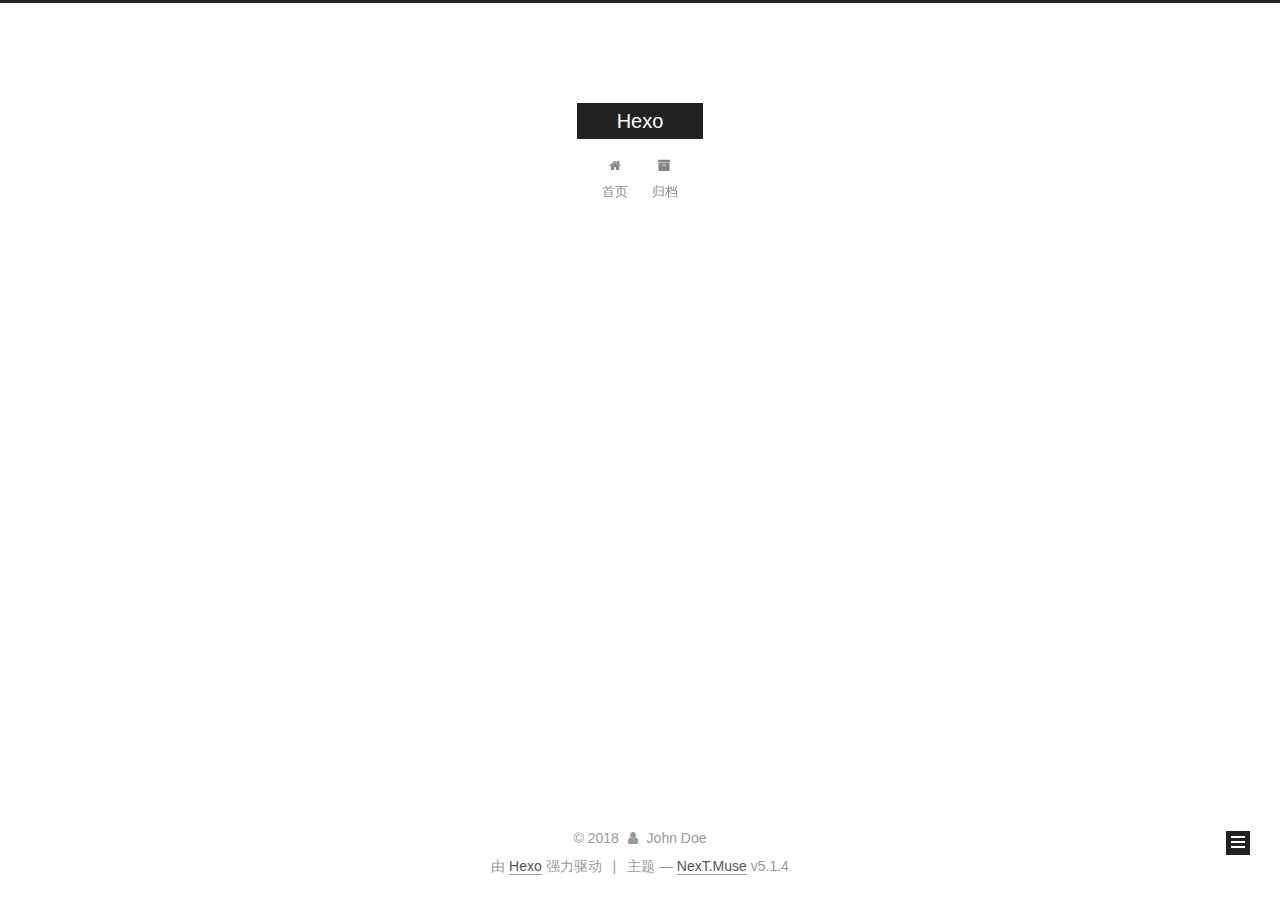
==== archives/index.html @ a03613d7 "Site updated: 2018-08-06 14:43:06" ====
<!DOCTYPE html>



  


<html class="theme-next muse use-motion" lang="zh-Hans">
<head>
  <meta charset="UTF-8"/>
<meta http-equiv="X-UA-Compatible" content="IE=edge" />
<meta name="viewport" content="width=device-width, initial-scale=1, maximum-scale=1"/>
<meta name="theme-color" content="#222">









<meta http-equiv="Cache-Control" content="no-transform" />
<meta http-equiv="Cache-Control" content="no-siteapp" />
















  
  
  <link href="/lib/fancybox/source/jquery.fancybox.css?v=2.1.5" rel="stylesheet" type="text/css" />







<link href="/lib/font-awesome/css/font-awesome.min.css?v=4.6.2" rel="stylesheet" type="text/css" />

<link href="/css/main.css?v=5.1.4" rel="stylesheet" type="text/css" />


  <link rel="apple-touch-icon" sizes="180x180" href="/images/apple-touch-icon-next.png?v=5.1.4">


  <link rel="icon" type="image/png" sizes="32x32" href="/images/favicon-32x32-next.png?v=5.1.4">


  <link rel="icon" type="image/png" sizes="16x16" href="/images/favicon-16x16-next.png?v=5.1.4">


  <link rel="mask-icon" href="/images/logo.svg?v=5.1.4" color="#222">





  <meta name="keywords" content="Hexo, NexT" />










<meta property="og:type" content="website">
<meta property="og:title" content="Hexo">
<meta property="og:url" content="http://yoursite.com/archives/index.html">
<meta property="og:site_name" content="Hexo">
<meta property="og:locale" content="zh-Hans">
<meta name="twitter:card" content="summary">
<meta name="twitter:title" content="Hexo">



<script type="text/javascript" id="hexo.configurations">
  var NexT = window.NexT || {};
  var CONFIG = {
    root: '/',
    scheme: 'Muse',
    version: '5.1.4',
    sidebar: {"position":"left","display":"post","offset":12,"b2t":false,"scrollpercent":false,"onmobile":false},
    fancybox: true,
    tabs: true,
    motion: {"enable":true,"async":false,"transition":{"post_block":"fadeIn","post_header":"slideDownIn","post_body":"slideDownIn","coll_header":"slideLeftIn","sidebar":"slideUpIn"}},
    duoshuo: {
      userId: '0',
      author: '博主'
    },
    algolia: {
      applicationID: '',
      apiKey: '',
      indexName: '',
      hits: {"per_page":10},
      labels: {"input_placeholder":"Search for Posts","hits_empty":"We didn't find any results for the search: ${query}","hits_stats":"${hits} results found in ${time} ms"}
    }
  };
</script>



  <link rel="canonical" href="http://yoursite.com/archives/"/>





  <title>归档 | Hexo</title>
  








</head>

<body itemscope itemtype="http://schema.org/WebPage" lang="zh-Hans">

  
  
    
  

  <div class="container sidebar-position-left page-archive">
    <div class="headband"></div>

    <header id="header" class="header" itemscope itemtype="http://schema.org/WPHeader">
      <div class="header-inner"><div class="site-brand-wrapper">
  <div class="site-meta ">
    

    <div class="custom-logo-site-title">
      <a href="/"  class="brand" rel="start">
        <span class="logo-line-before"><i></i></span>
        <span class="site-title">Hexo</span>
        <span class="logo-line-after"><i></i></span>
      </a>
    </div>
      
        <p class="site-subtitle"></p>
      
  </div>

  <div class="site-nav-toggle">
    <button>
      <span class="btn-bar"></span>
      <span class="btn-bar"></span>
      <span class="btn-bar"></span>
    </button>
  </div>
</div>

<nav class="site-nav">
  

  
    <ul id="menu" class="menu">
      
        
        <li class="menu-item menu-item-home">
          <a href="/" rel="section">
            
              <i class="menu-item-icon fa fa-fw fa-home"></i> <br />
            
            首页
          </a>
        </li>
      
        
        <li class="menu-item menu-item-archives">
          <a href="/archives/" rel="section">
            
              <i class="menu-item-icon fa fa-fw fa-archive"></i> <br />
            
            归档
          </a>
        </li>
      

      
    </ul>
  

  
</nav>



 </div>
    </header>

    <main id="main" class="main">
      <div class="main-inner">
        <div class="content-wrap">
          <div id="content" class="content">
            

  
  
  
  <div class="post-block archive">
    <div id="posts" class="posts-collapse">
      <span class="archive-move-on"></span>

      <span class="archive-page-counter">
        
        
        
          
        
        嗯..! 目前共计 1 篇日志。 继续努力。
      </span>

      

        
        
        

        
          
          <div class="collection-title">
            <h1 class="archive-year" id="archive-year-2018">2018</h1>
          </div>
        
        

        

  <article class="post post-type-normal" itemscope itemtype="http://schema.org/Article">
    <header class="post-header">

      <h2 class="post-title">
        
            <a class="post-title-link" href="/2018/08/03/hello-world/" itemprop="url">
              
                <span itemprop="name">Hello World</span>
              
            </a>
        
      </h2>

      <div class="post-meta">
        <time class="post-time" itemprop="dateCreated"
              datetime="2018-08-03T17:33:43+08:00"
              content="2018-08-03" >
          08-03
        </time>
      </div>

    </header>
  </article>



      

    </div>
  </div>
  
  
  

  



          </div>
          


          

        </div>
        
          
  
  <div class="sidebar-toggle">
    <div class="sidebar-toggle-line-wrap">
      <span class="sidebar-toggle-line sidebar-toggle-line-first"></span>
      <span class="sidebar-toggle-line sidebar-toggle-line-middle"></span>
      <span class="sidebar-toggle-line sidebar-toggle-line-last"></span>
    </div>
  </div>

  <aside id="sidebar" class="sidebar">
    
    <div class="sidebar-inner">

      

      

      <section class="site-overview-wrap sidebar-panel sidebar-panel-active">
        <div class="site-overview">
          <div class="site-author motion-element" itemprop="author" itemscope itemtype="http://schema.org/Person">
            
              <p class="site-author-name" itemprop="name">John Doe</p>
              <p class="site-description motion-element" itemprop="description"></p>
          </div>

          <nav class="site-state motion-element">

            
              <div class="site-state-item site-state-posts">
              
                <a href="/archives/">
              
                  <span class="site-state-item-count">1</span>
                  <span class="site-state-item-name">日志</span>
                </a>
              </div>
            

            

            

          </nav>

          

          

          
          

          
          

          

        </div>
      </section>

      

      

    </div>
  </aside>


        
      </div>
    </main>

    <footer id="footer" class="footer">
      <div class="footer-inner">
        <div class="copyright">&copy; <span itemprop="copyrightYear">2018</span>
  <span class="with-love">
    <i class="fa fa-user"></i>
  </span>
  <span class="author" itemprop="copyrightHolder">John Doe</span>

  
</div>


  <div class="powered-by">由 <a class="theme-link" target="_blank" href="https://hexo.io">Hexo</a> 强力驱动</div>



  <span class="post-meta-divider">|</span>



  <div class="theme-info">主题 &mdash; <a class="theme-link" target="_blank" href="https://github.com/iissnan/hexo-theme-next">NexT.Muse</a> v5.1.4</div>




        







        
      </div>
    </footer>

    
      <div class="back-to-top">
        <i class="fa fa-arrow-up"></i>
        
      </div>
    

    

  </div>

  

<script type="text/javascript">
  if (Object.prototype.toString.call(window.Promise) !== '[object Function]') {
    window.Promise = null;
  }
</script>









  












  
  
    <script type="text/javascript" src="/lib/jquery/index.js?v=2.1.3"></script>
  

  
  
    <script type="text/javascript" src="/lib/fastclick/lib/fastclick.min.js?v=1.0.6"></script>
  

  
  
    <script type="text/javascript" src="/lib/jquery_lazyload/jquery.lazyload.js?v=1.9.7"></script>
  

  
  
    <script type="text/javascript" src="/lib/velocity/velocity.min.js?v=1.2.1"></script>
  

  
  
    <script type="text/javascript" src="/lib/velocity/velocity.ui.min.js?v=1.2.1"></script>
  

  
  
    <script type="text/javascript" src="/lib/fancybox/source/jquery.fancybox.pack.js?v=2.1.5"></script>
  


  


  <script type="text/javascript" src="/js/src/utils.js?v=5.1.4"></script>

  <script type="text/javascript" src="/js/src/motion.js?v=5.1.4"></script>



  
  

  

  


  <script type="text/javascript" src="/js/src/bootstrap.js?v=5.1.4"></script>



  


  




	





  





  












  





  

  

  

  
  

  

  

  

</body>
</html>
---- css/main.css ----
/* normalize.css v3.0.2 | MIT License | git.io/normalize */
html {
  font-family: sans-serif; /* 1 */
  -ms-text-size-adjust: 100%; /* 2 */
  -webkit-text-size-adjust: 100%; /* 2 */
}
body {
  margin: 0;
}
article,
aside,
details,
figcaption,
figure,
footer,
header,
hgroup,
main,
menu,
nav,
section,
summary {
  display: block;
}
audio,
canvas,
progress,
video {
  display: inline-block; /* 1 */
  vertical-align: baseline; /* 2 */
}
audio:not([controls]) {
  display: none;
  height: 0;
}
[hidden],
template {
  display: none;
}
a {
  background-color: transparent;
}
a:active,
a:hover {
  outline: 0;
}
abbr[title] {
  border-bottom: 1px dotted;
}
b,
strong {
  font-weight: bold;
}
dfn {
  font-style: italic;
}
h1 {
  font-size: 2em;
  margin: 0.67em 0;
}
mark {
  background: #ff0;
  color: #000;
}
small {
  font-size: 80%;
}
sub,
sup {
  font-size: 75%;
  line-height: 0;
  position: relative;
  vertical-align: baseline;
}
sup {
  top: -0.5em;
}
sub {
  bottom: -0.25em;
}
img {
  border: 0;
}
svg:not(:root) {
  overflow: hidden;
}
figure {
  margin: 1em 40px;
}
hr {
  -moz-box-sizing: content-box;
  box-sizing: content-box;
  height: 0;
}
pre {
  overflow: auto;
}
code,
kbd,
pre,
samp {
  font-family: monospace, monospace;
  font-size: 1em;
}
button,
input,
optgroup,
select,
textarea {
  color: inherit; /* 1 */
  font: inherit; /* 2 */
  margin: 0; /* 3 */
}
button {
  overflow: visible;
}
button,
select {
  text-transform: none;
}
button,
html input[type="button"],
input[type="reset"],
input[type="submit"] {
  -webkit-appearance: button; /* 2 */
  cursor: pointer; /* 3 */
}
button[disabled],
html input[disabled] {
  cursor: default;
}
button::-moz-focus-inner,
input::-moz-focus-inner {
  border: 0;
  padding: 0;
}
input {
  line-height: normal;
}
input[type="checkbox"],
input[type="radio"] {
  box-sizing: border-box; /* 1 */
  padding: 0; /* 2 */
}
input[type="number"]::-webkit-inner-spin-button,
input[type="number"]::-webkit-outer-spin-button {
  height: auto;
}
input[type="search"] {
  -webkit-appearance: textfield; /* 1 */
  -moz-box-sizing: content-box;
  -webkit-box-sizing: content-box; /* 2 */
  box-sizing: content-box;
}
input[type="search"]::-webkit-search-cancel-button,
input[type="search"]::-webkit-search-decoration {
  -webkit-appearance: none;
}
fieldset {
  border: 1px solid #c0c0c0;
  margin: 0 2px;
  padding: 0.35em 0.625em 0.75em;
}
legend {
  border: 0; /* 1 */
  padding: 0; /* 2 */
}
textarea {
  overflow: auto;
}
optgroup {
  font-weight: bold;
}
table {
  border-collapse: collapse;
  border-spacing: 0;
}
td,
th {
  padding: 0;
}
::selection {
  background: #262a30;
  color: #fff;
}
body {
  position: relative;
  font-family: 'Lato', "PingFang SC", "Microsoft YaHei", sans-serif;
  font-size: 14px;
  line-height: 2;
  color: #555;
  background: #fff;
}
@media (max-width: 767px) {
  body {
    padding-right: 0 !important;
  }
}
@media (min-width: 768px) and (max-width: 991px) {
  body {
    padding-right: 0 !important;
  }
}
@media (min-width: 1600px) {
  body {
    font-size: 16px;
  }
}
h1,
h2,
h3,
h4,
h5,
h6 {
  margin: 0;
  padding: 0;
  font-weight: bold;
  line-height: 1.5;
  font-family: 'Lato', "PingFang SC", "Microsoft YaHei", sans-serif;
}
h2,
h3,
h4,
h5,
h6 {
  margin: 20px 0 15px;
}
h1 {
  font-size: 22px;
}
@media (max-width: 767px) {
  h1 {
    font-size: 18px;
  }
}
h2 {
  font-size: 20px;
}
@media (max-width: 767px) {
  h2 {
    font-size: 16px;
  }
}
h3 {
  font-size: 18px;
}
@media (max-width: 767px) {
  h3 {
    font-size: 14px;
  }
}
h4 {
  font-size: 16px;
}
@media (max-width: 767px) {
  h4 {
    font-size: 12px;
  }
}
h5 {
  font-size: 14px;
}
@media (max-width: 767px) {
  h5 {
    font-size: 10px;
  }
}
h6 {
  font-size: 12px;
}
@media (max-width: 767px) {
  h6 {
    font-size: 8px;
  }
}
p {
  margin: 0 0 20px 0;
}
a {
  color: #555;
  text-decoration: none;
  outline: none;
  border-bottom: 1px solid #999;
  word-wrap: break-word;
}
a:hover {
  color: #222;
  border-bottom-color: #222;
}
blockquote {
  margin: 0;
  padding: 0;
}
img {
  display: block;
  margin: auto;
  max-width: 100%;
  height: auto;
}
hr {
  margin: 40px 0;
  height: 3px;
  border: none;
  background-color: #ddd;
  background-image: repeating-linear-gradient(-45deg, #fff, #fff 4px, transparent 4px, transparent 8px);
}
blockquote {
  padding: 0 15px;
  color: #666;
  border-left: 4px solid #ddd;
}
blockquote cite::before {
  content: "-";
  padding: 0 5px;
}
dt {
  font-weight: 700;
}
dd {
  margin: 0;
  padding: 0;
}
kbd {
  border: 1px solid #ccc;
  border-radius: 0.2em;
  box-shadow: 0.1em 0.1em 0.2em rgba(0,0,0,0.1);
  background-color: #f9f9f9;
  font-family: inherit;
  background-image: -webkit-linear-gradient(top, #eee, #fff, #eee);
  padding: 0.1em 0.3em;
  white-space: nowrap;
}
.text-left {
  text-align: left;
}
.text-center {
  text-align: center;
}
.text-right {
  text-align: right;
}
.text-justify {
  text-align: justify;
}
.text-nowrap {
  white-space: nowrap;
}
.text-lowercase {
  text-transform: lowercase;
}
.text-uppercase {
  text-transform: uppercase;
}
.text-capitalize {
  text-transform: capitalize;
}
.center-block {
  display: block;
  margin-left: auto;
  margin-right: auto;
}
.clearfix:before,
.clearfix:after {
  content: " ";
  display: table;
}
.clearfix:after {
  clear: both;
}
.pullquote {
  width: 45%;
}
.pullquote.left {
  float: left;
  margin-left: 5px;
  margin-right: 10px;
}
.pullquote.right {
  float: right;
  margin-left: 10px;
  margin-right: 5px;
}
.affix.affix.affix {
  position: fixed;
}
.translation {
  margin-top: -20px;
  font-size: 14px;
  color: #999;
}
.scrollbar-measure {
  width: 100px;
  height: 100px;
  overflow: scroll;
  position: absolute;
  top: -9999px;
}
.use-motion .motion-element {
  opacity: 0;
}
table {
  margin: 20px 0;
  width: 100%;
  border-collapse: collapse;
  border-spacing: 0;
  border: 1px solid #ddd;
  font-size: 14px;
  table-layout: fixed;
  word-wrap: break-all;
}
table>tbody>tr:nth-of-type(odd) {
  background-color: #f9f9f9;
}
table>tbody>tr:hover {
  background-color: #f5f5f5;
}
caption,
th,
td {
  padding: 8px;
  text-align: left;
  vertical-align: middle;
  font-weight: normal;
}
th,
td {
  border-bottom: 3px solid #ddd;
  border-right: 1px solid #eee;
}
th {
  padding-bottom: 10px;
  font-weight: 700;
}
td {
  border-bottom-width: 1px;
}
html,
body {
  height: 100%;
}
.container {
  position: relative;
  min-height: 100%;
}
.header-inner {
  margin: 0 auto;
  padding: 100px 0 70px;
  width: 700px;
}
@media (min-width: 1600px) {
  .container .header-inner {
    width: 900px;
  }
}
.main {
  padding-bottom: 150px;
}
.main-inner {
  margin: 0 auto;
  width: 700px;
}
@media (min-width: 1600px) {
  .container .main-inner {
    width: 900px;
  }
}
.footer {
  position: absolute;
  left: 0;
  bottom: 0;
  width: 100%;
  min-height: 50px;
}
.footer-inner {
  box-sizing: border-box;
  margin: 20px auto;
  width: 700px;
}
@media (min-width: 1600px) {
  .container .footer-inner {
    width: 900px;
  }
}
pre,
.highlight {
  overflow: auto;
  margin: 20px 0;
  padding: 0;
  font-size: 13px;
  color: #4d4d4c;
  background: #f7f7f7;
  line-height: 1.6;
}
pre,
code {
  font-family: consolas, Menlo, "PingFang SC", "Microsoft YaHei", monospace;
}
code {
  padding: 2px 4px;
  word-wrap: break-word;
  color: #555;
  background: #eee;
  border-radius: 3px;
  font-size: 13px;
}
pre {
  padding: 10px;
}
pre code {
  padding: 0;
  color: #4d4d4c;
  background: none;
  text-shadow: none;
}
.highlight {
  border-radius: 1px;
}
.highlight pre {
  border: none;
  margin: 0;
  padding: 10px 0;
}
.highlight table {
  margin: 0;
  width: auto;
  border: none;
}
.highlight td {
  border: none;
  padding: 0;
}
.highlight figcaption {
  font-size: 1em;
  color: #4d4d4c;
  line-height: 1em;
  margin-bottom: 1em;
}
.highlight figcaption:before,
.highlight figcaption:after {
  content: " ";
  display: table;
}
.highlight figcaption:after {
  clear: both;
}
.highlight figcaption a {
  float: right;
  color: #4d4d4c;
}
.highlight figcaption a:hover {
  border-bottom-color: #4d4d4c;
}
.highlight .gutter pre {
  padding-left: 10px;
  padding-right: 10px;
  color: #869194;
  text-align: right;
  background-color: #eff2f3;
}
.highlight .code pre {
  width: 100%;
  padding-left: 10px;
  padding-right: 10px;
  background-color: #f7f7f7;
}
.highlight .line {
  height: 20px;
}
.gutter {
  -webkit-user-select: none;
  -moz-user-select: none;
  -ms-user-select: none;
  user-select: none;
}
.gist table {
  width: auto;
}
.gist table td {
  border: none;
}
pre .deletion {
  background: #fdd;
}
pre .addition {
  background: #dfd;
}
pre .meta {
  color: #8959a8;
}
pre .comment {
  color: #8e908c;
}
pre .variable,
pre .attribute,
pre .tag,
pre .regexp,
pre .ruby .constant,
pre .xml .tag .title,
pre .xml .pi,
pre .xml .doctype,
pre .html .doctype,
pre .css .id,
pre .css .class,
pre .css .pseudo {
  color: #c82829;
}
pre .number,
pre .preprocessor,
pre .built_in,
pre .literal,
pre .params,
pre .constant,
pre .command {
  color: #f5871f;
}
pre .ruby .class .title,
pre .css .rules .attribute,
pre .string,
pre .value,
pre .inheritance,
pre .header,
pre .ruby .symbol,
pre .xml .cdata,
pre .special,
pre .number,
pre .formula {
  color: #718c00;
}
pre .title,
pre .css .hexcolor {
  color: #3e999f;
}
pre .function,
pre .python .decorator,
pre .python .title,
pre .ruby .function .title,
pre .ruby .title .keyword,
pre .perl .sub,
pre .javascript .title,
pre .coffeescript .title {
  color: #4271ae;
}
pre .keyword,
pre .javascript .function {
  color: #8959a8;
}
.full-image.full-image.full-image.full-image {
  border: none;
  max-width: 100%;
  width: auto;
  margin: 20px auto 25px;
}
@media (min-width: 992px) {
  .full-image.full-image.full-image.full-image {
    max-width: none;
    width: 110%;
    margin: 25px -5%;
  }
}
.blockquote-center,
.page-home .post-type-quote blockquote,
.page-post-detail .post-type-quote blockquote {
  position: relative;
  margin: 40px 0;
  padding: 0;
  border-left: none;
  text-align: center;
}
.blockquote-center::before,
.page-home .post-type-quote blockquote::before,
.page-post-detail .post-type-quote blockquote::before,
.blockquote-center::after,
.page-home .post-type-quote blockquote::after,
.page-post-detail .post-type-quote blockquote::after {
  position: absolute;
  content: ' ';
  display: block;
  width: 100%;
  height: 24px;
  opacity: 0.2;
  background-repeat: no-repeat;
  background-position: 0 -6px;
  background-size: 22px 22px;
}
.blockquote-center::before,
.page-home .post-type-quote blockquote::before,
.page-post-detail .post-type-quote blockquote::before {
  top: -20px;
  background-image: url("../images/quote-l.svg");
  border-top: 1px solid #ccc;
}
.blockquote-center::after,
.page-home .post-type-quote blockquote::after,
.page-post-detail .post-type-quote blockquote::after {
  bottom: -20px;
  background-image: url("../images/quote-r.svg");
  border-bottom: 1px solid #ccc;
  background-position: 100% 8px;
}
.blockquote-center p,
.page-home .post-type-quote blockquote p,
.page-post-detail .post-type-quote blockquote p,
.blockquote-center div,
.page-home .post-type-quote blockquote div,
.page-post-detail .post-type-quote blockquote div {
  text-align: center;
}
.post .post-body .group-picture img {
  box-sizing: border-box;
  padding: 0 3px;
  border: none;
}
.post .group-picture-row {
  overflow: hidden;
  margin-top: 6px;
}
.post .group-picture-row:first-child {
  margin-top: 0;
}
.post .group-picture-column {
  float: left;
}
.page-post-detail .post-body .group-picture-column {
  float: none;
  margin-top: 10px;
  width: auto !important;
}
.page-post-detail .post-body .group-picture-column img {
  margin: 0 auto;
}
.page-archive .group-picture-container {
  overflow: hidden;
}
.page-archive .group-picture-row {
  float: left;
}
.page-archive .group-picture-row:first-child {
  margin-top: 6px;
}
.page-archive .group-picture-column {
  max-width: 150px;
  max-height: 150px;
}
.post-body .note {
  position: relative;
  padding: 15px;
  margin-bottom: 20px;
  border: 1px solid #eee;
  border-left-width: 5px;
  border-radius: 3px;
}
.post-body .note h2,
.post-body .note h3,
.post-body .note h4,
.post-body .note h5,
.post-body .note h6 {
  margin-top: 0;
  margin-bottom: 0;
  border-bottom: initial;
  padding-top: 0 !important;
}
.post-body .note p:first-child,
.post-body .note ul:first-child,
.post-body .note ol:first-child,
.post-body .note table:first-child,
.post-body .note pre:first-child,
.post-body .note blockquote:first-child {
  margin-top: 0;
}
.post-body .note p:last-child,
.post-body .note ul:last-child,
.post-body .note ol:last-child,
.post-body .note table:last-child,
.post-body .note pre:last-child,
.post-body .note blockquote:last-child {
  margin-bottom: 0;
}
.post-body .note.default {
  border-left-color: #777;
}
.post-body .note.default h2,
.post-body .note.default h3,
.post-body .note.default h4,
.post-body .note.default h5,
.post-body .note.default h6 {
  color: #777;
}
.post-body .note.primary {
  border-left-color: #6f42c1;
}
.post-body .note.primary h2,
.post-body .note.primary h3,
.post-body .note.primary h4,
.post-body .note.primary h5,
.post-body .note.primary h6 {
  color: #6f42c1;
}
.post-body .note.info {
  border-left-color: #428bca;
}
.post-body .note.info h2,
.post-body .note.info h3,
.post-body .note.info h4,
.post-body .note.info h5,
.post-body .note.info h6 {
  color: #428bca;
}
.post-body .note.success {
  border-left-color: #5cb85c;
}
.post-body .note.success h2,
.post-body .note.success h3,
.post-body .note.success h4,
.post-body .note.success h5,
.post-body .note.success h6 {
  color: #5cb85c;
}
.post-body .note.warning {
  border-left-color: #f0ad4e;
}
.post-body .note.warning h2,
.post-body .note.warning h3,
.post-body .note.warning h4,
.post-body .note.warning h5,
.post-body .note.warning h6 {
  color: #f0ad4e;
}
.post-body .note.danger {
  border-left-color: #d9534f;
}
.post-body .note.danger h2,
.post-body .note.danger h3,
.post-body .note.danger h4,
.post-body .note.danger h5,
.post-body .note.danger h6 {
  color: #d9534f;
}
.post-body .label {
  display: inline;
  padding: 0 2px;
  white-space: nowrap;
}
.post-body .label.default {
  background-color: #f0f0f0;
}
.post-body .label.primary {
  background-color: #efe6f7;
}
.post-body .label.info {
  background-color: #e5f2f8;
}
.post-body .label.success {
  background-color: #e7f4e9;
}
.post-body .label.warning {
  background-color: #fcf6e1;
}
.post-body .label.danger {
  background-color: #fae8eb;
}
.post-body .tabs {
  position: relative;
  display: block;
  margin-bottom: 20px;
  padding-top: 10px;
}
.post-body .tabs ul.nav-tabs {
  margin: 0;
  padding: 0;
  display: flex;
  margin-bottom: -1px;
}
@media (max-width: 413px) {
  .post-body .tabs ul.nav-tabs {
    display: block;
    margin-bottom: 5px;
  }
}
.post-body .tabs ul.nav-tabs li.tab {
  list-style-type: none !important;
  margin: 0 0.25em 0 0;
  border-top: 3px solid transparent;
  border-left: 1px solid transparent;
  border-right: 1px solid transparent;
}
@media (max-width: 413px) {
  .post-body .tabs ul.nav-tabs li.tab {
    margin: initial;
    border-top: 1px solid transparent;
    border-left: 3px solid transparent;
    border-right: 1px solid transparent;
    border-bottom: 1px solid transparent;
  }
}
.post-body .tabs ul.nav-tabs li.tab a {
  outline: 0;
  border-bottom: initial;
  display: block;
  line-height: 1.8em;
  padding: 0.25em 0.75em;
  transition-duration: 0.2s;
  transition-timing-function: ease-out;
  transition-delay: 0s;
}
.post-body .tabs ul.nav-tabs li.tab a i {
  width: 1.285714285714286em;
}
.post-body .tabs ul.nav-tabs li.tab.active {
  border-top: 3px solid #fc6423;
  border-left: 1px solid #ddd;
  border-right: 1px solid #ddd;
  background-color: #fff;
}
@media (max-width: 413px) {
  .post-body .tabs ul.nav-tabs li.tab.active {
    border-top: 1px solid #ddd;
    border-left: 3px solid #fc6423;
    border-right: 1px solid #ddd;
    border-bottom: 1px solid #ddd;
  }
}
.post-body .tabs ul.nav-tabs li.tab.active a {
  cursor: default;
  color: #555;
}
.post-body .tabs .tab-content {
  background-color: #fff;
}
.post-body .tabs .tab-content .tab-pane {
  border: 1px solid #ddd;
  padding: 20px 20px 0 20px;
}
.post-body .tabs .tab-content .tab-pane:not(.active) {
  display: none !important;
}
.post-body .tabs .tab-content .tab-pane.active {
  display: block !important;
}
.btn {
  display: inline-block;
  padding: 0 20px;
  font-size: 14px;
  color: #fff;
  background: #222;
  border: 2px solid #222;
  text-decoration: none;
  border-radius: 0;
  transition-property: background-color;
  transition-duration: 0.2s;
  transition-timing-function: ease-in-out;
  transition-delay: 0s;
  line-height: 2;
}
.btn:hover {
  border-color: #222;
  color: #222;
  background: #fff;
}
.btn +.btn {
  margin: 0 0 8px 8px;
}
.btn .fa-fw {
  width: 1.285714285714286em;
  text-align: left;
}
.btn-bar {
  display: block;
  width: 22px;
  height: 2px;
  background: #555;
  border-radius: 1px;
}
.btn-bar+.btn-bar {
  margin-top: 4px;
}
.pagination {
  margin: 120px 0 40px;
  text-align: center;
  border-top: 1px solid #eee;
}
.page-number-basic,
.pagination .prev,
.pagination .next,
.pagination .page-number,
.pagination .space {
  display: inline-block;
  position: relative;
  top: -1px;
  margin: 0 10px;
  padding: 0 11px;
}
@media (max-width: 767px) {
  .page-number-basic,
  .pagination .prev,
  .pagination .next,
  .pagination .page-number,
  .pagination .space {
    margin: 0 5px;
  }
}
.pagination .prev,
.pagination .next,
.pagination .page-number {
  border-bottom: 0;
  border-top: 1px solid #eee;
  transition-property: border-color;
  transition-duration: 0.2s;
  transition-timing-function: ease-in-out;
  transition-delay: 0s;
}
.pagination .prev:hover,
.pagination .next:hover,
.pagination .page-number:hover {
  border-top-color: #222;
}
.pagination .space {
  padding: 0;
  margin: 0;
}
.pagination .prev {
  margin-left: 0;
}
.pagination .next {
  margin-right: 0;
}
.pagination .page-number.current {
  color: #fff;
  background: #ccc;
  border-top-color: #ccc;
}
@media (max-width: 767px) {
  .pagination {
    border-top: none;
  }
  .pagination .prev,
  .pagination .next,
  .pagination .page-number {
    margin-bottom: 10px;
    border-top: 0;
    border-bottom: 1px solid #eee;
    padding: 0 10px;
  }
  .pagination .prev:hover,
  .pagination .next:hover,
  .pagination .page-number:hover {
    border-bottom-color: #222;
  }
}
.comments {
  margin: 60px 20px 0;
}
.tag-cloud {
  text-align: center;
}
.tag-cloud a {
  display: inline-block;
  margin: 10px;
}
.back-to-top {
  box-sizing: border-box;
  position: fixed;
  bottom: -100px;
  right: 30px;
  z-index: 1050;
  padding: 0 6px;
  width: 24px;
  background: #222;
  font-size: 12px;
  opacity: 1;
  color: #fff;
  cursor: pointer;
  text-align: center;
  -webkit-transform: translateZ(0);
  transition-property: bottom;
  transition-duration: 0.2s;
  transition-timing-function: ease-in-out;
  transition-delay: 0s;
}
@media (min-width: 768px) and (max-width: 991px) {
  .back-to-top {
    display: none !important;
  }
}
@media (max-width: 767px) {
  .back-to-top {
    display: none !important;
  }
}
.back-to-top.back-to-top-on {
  bottom: 19px;
}
.header {
  background: transparent;
}
.header-inner {
  position: relative;
}
.headband {
  height: 3px;
  background: #222;
}
.site-meta {
  margin: 0;
  text-align: center;
}
@media (max-width: 767px) {
  .site-meta {
    text-align: center;
  }
}
.brand {
  position: relative;
  display: inline-block;
  padding: 0 40px;
  color: #fff;
  background: #222;
  border-bottom: none;
}
.brand:hover {
  color: #fff;
}
.logo {
  display: inline-block;
  margin-right: 5px;
  line-height: 36px;
  vertical-align: top;
}
.site-title {
  display: inline-block;
  vertical-align: top;
  line-height: 36px;
  font-size: 20px;
  font-weight: normal;
  font-family: 'Lato', "PingFang SC", "Microsoft YaHei", sans-serif;
}
.site-subtitle {
  margin-top: 10px;
  font-size: 13px;
  color: #999;
}
.use-motion .brand {
  opacity: 0;
}
.use-motion .logo,
.use-motion .site-title,
.use-motion .site-subtitle {
  opacity: 0;
  position: relative;
  top: -10px;
}
.site-nav-toggle {
  display: none;
  position: absolute;
  top: 10px;
  left: 10px;
}
@media (max-width: 767px) {
  .site-nav-toggle {
    display: block;
  }
}
.site-nav-toggle button {
  margin-top: 2px;
  padding: 9px 10px;
  background: transparent;
  border: none;
}
@media (max-width: 767px) {
  .site-nav {
    display: none;
    margin: 0 -10px;
    padding: 0 10px;
    clear: both;
    border-top: 1px solid #ddd;
  }
}
@media (min-width: 768px) and (max-width: 991px) {
  .site-nav {
    display: block !important;
  }
}
@media (min-width: 992px) {
  .site-nav {
    display: block !important;
  }
}
.menu {
  margin-top: 20px;
  padding-left: 0;
  text-align: center;
}
.menu .menu-item {
  display: inline-block;
  margin: 0 10px;
  list-style: none;
}
@media screen and (max-width: 767px) {
  .menu .menu-item {
    margin-top: 10px;
  }
}
.menu .menu-item a {
  display: block;
  font-size: 13px;
  line-height: inherit;
  border-bottom: 1px solid transparent;
  transition-property: border-color;
  transition-duration: 0.2s;
  transition-timing-function: ease-in-out;
  transition-delay: 0s;
}
.menu .menu-item a:hover {
  border-bottom-color: #222;
}
.menu .menu-item .fa {
  margin-right: 5px;
}
.use-motion .menu-item {
  opacity: 0;
}
.post-body {
  font-family: 'Lato', "PingFang SC", "Microsoft YaHei", sans-serif;
}
@media (max-width: 767px) {
  .post-body {
    word-break: break-word;
  }
}
.post-body .fancybox img {
  display: block !important;
  margin: 0 auto;
  cursor: pointer;
  cursor: zoom-in;
  cursor: -webkit-zoom-in;
}
.post-body .image-caption,
.post-body .figure .caption {
  margin: -20px auto 15px;
  text-align: center;
  font-size: 14px;
  color: #999;
  font-weight: bold;
  line-height: 1;
}
.post-sticky-flag {
  display: inline-block;
  font-size: 16px;
  -ms-transform: rotate(30deg);
  -webkit-transform: rotate(30deg);
  -moz-transform: rotate(30deg);
  -ms-transform: rotate(30deg);
  -o-transform: rotate(30deg);
  transform: rotate(30deg);
}
.use-motion .post-block,
.use-motion .pagination,
.use-motion .comments {
  opacity: 0;
}
.use-motion .post-header {
  opacity: 0;
}
.use-motion .post-body {
  opacity: 0;
}
.use-motion .collection-title {
  opacity: 0;
}
.posts-expand {
  padding-top: 40px;
}
@media (max-width: 767px) {
  .posts-expand {
    margin: 0 20px;
  }
  .post-body pre .gutter pre {
    padding-right: 10px;
  }
  .post-body .highlight {
    margin-left: 0px;
    margin-right: 0px;
    padding: 0;
  }
  .post-body .highlight .gutter pre {
    padding-right: 10px;
  }
}
@media (min-width: 992px) {
  .posts-expand .post-body {
    text-align: justify;
  }
}
.posts-expand .post-body h2,
.posts-expand .post-body h3,
.posts-expand .post-body h4,
.posts-expand .post-body h5,
.posts-expand .post-body h6 {
  padding-top: 10px;
}
.posts-expand .post-body h2 .header-anchor,
.posts-expand .post-body h3 .header-anchor,
.posts-expand .post-body h4 .header-anchor,
.posts-expand .post-body h5 .header-anchor,
.posts-expand .post-body h6 .header-anchor {
  float: right;
  margin-left: 10px;
  color: #ccc;
  border-bottom-style: none;
  visibility: hidden;
}
.posts-expand .post-body h2 .header-anchor:hover,
.posts-expand .post-body h3 .header-anchor:hover,
.posts-expand .post-body h4 .header-anchor:hover,
.posts-expand .post-body h5 .header-anchor:hover,
.posts-expand .post-body h6 .header-anchor:hover {
  color: inherit;
}
.posts-expand .post-body h2:hover .header-anchor,
.posts-expand .post-body h3:hover .header-anchor,
.posts-expand .post-body h4:hover .header-anchor,
.posts-expand .post-body h5:hover .header-anchor,
.posts-expand .post-body h6:hover .header-anchor {
  visibility: visible;
}
.posts-expand .post-body ul li {
  list-style: circle;
}
.posts-expand .post-body img {
  box-sizing: border-box;
  margin: auto;
  padding: 3px;
  border: 1px solid #ddd;
}
.posts-expand .post-body .fancybox img {
  margin: 0 auto 25px;
}
@media (max-width: 767px) {
  .posts-collapse {
    margin: 0 20px;
  }
  .posts-collapse .post-title,
  .posts-collapse .post-meta {
    display: block;
    width: auto;
    text-align: left;
  }
}
.posts-collapse {
  position: relative;
  z-index: 1010;
  margin-left: 55px;
}
.posts-collapse::after {
  content: " ";
  position: absolute;
  top: 20px;
  left: 0;
  margin-left: -2px;
  width: 4px;
  height: 100%;
  background: #f5f5f5;
  z-index: -1;
}
@media (max-width: 767px) {
  .posts-collapse {
    margin: 0 20px;
  }
}
.posts-collapse .collection-title {
  position: relative;
  margin: 60px 0;
}
.posts-collapse .collection-title h1,
.posts-collapse .collection-title h2 {
  margin-left: 20px;
}
.posts-collapse .collection-title small {
  color: #bbb;
  margin-left: 5px;
}
.posts-collapse .collection-title::before {
  content: " ";
  position: absolute;
  left: 0;
  top: 50%;
  margin-left: -4px;
  margin-top: -4px;
  width: 8px;
  height: 8px;
  background: #bbb;
  border-radius: 50%;
}
.posts-collapse .post {
  margin: 30px 0;
}
.posts-collapse .post-header {
  position: relative;
  transition-duration: 0.2s;
  transition-timing-function: ease-in-out;
  transition-delay: 0s;
  transition-property: border;
  border-bottom: 1px dashed #ccc;
}
.posts-collapse .post-header::before {
  content: " ";
  position: absolute;
  left: 0;
  top: 12px;
  width: 6px;
  height: 6px;
  margin-left: -4px;
  background: #bbb;
  border-radius: 50%;
  border: 1px solid #fff;
  transition-duration: 0.2s;
  transition-timing-function: ease-in-out;
  transition-delay: 0s;
  transition-property: background;
}
.posts-collapse .post-header:hover {
  border-bottom-color: #666;
}
.posts-collapse .post-header:hover::before {
  background: #222;
}
.posts-collapse .post-meta {
  position: absolute;
  font-size: 12px;
  left: 20px;
  top: 5px;
}
.posts-collapse .post-comments-count {
  display: none;
}
.posts-collapse .post-title {
  margin-left: 60px;
  font-size: 16px;
  font-weight: normal;
  line-height: inherit;
}
.posts-collapse .post-title::after {
  margin-left: 3px;
  opacity: 0.6;
}
.posts-collapse .post-title a {
  color: #666;
  border-bottom: none;
}
.page-home .post-type-quote .post-header,
.page-post-detail .post-type-quote .post-header,
.page-home .post-type-quote .post-tags,
.page-post-detail .post-type-quote .post-tags {
  display: none;
}
.posts-expand .post-title {
  text-align: center;
  word-break: break-word;
  font-weight: 400;
}
.posts-expand .post-title-link {
  display: inline-block;
  position: relative;
  color: #555;
  border-bottom: none;
  line-height: 1.2;
  vertical-align: top;
}
.posts-expand .post-title-link::before {
  content: "";
  position: absolute;
  width: 100%;
  height: 2px;
  bottom: 0;
  left: 0;
  background-color: #000;
  visibility: hidden;
  -webkit-transform: scaleX(0);
  -moz-transform: scaleX(0);
  -ms-transform: scaleX(0);
  -o-transform: scaleX(0);
  transform: scaleX(0);
  transition-duration: 0.2s;
  transition-timing-function: ease-in-out;
  transition-delay: 0s;
}
.posts-expand .post-title-link:hover::before {
  visibility: visible;
  -webkit-transform: scaleX(1);
  -moz-transform: scaleX(1);
  -ms-transform: scaleX(1);
  -o-transform: scaleX(1);
  transform: scaleX(1);
}
.posts-expand .post-title-link .fa {
  font-size: 16px;
}
.posts-expand .post-meta {
  margin: 3px 0 60px 0;
  color: #999;
  font-family: 'Lato', "PingFang SC", "Microsoft YaHei", sans-serif;
  font-size: 12px;
  text-align: center;
}
.posts-expand .post-meta .post-category-list {
  display: inline-block;
  margin: 0;
  padding: 3px;
}
.posts-expand .post-meta .post-category-list-link {
  color: #999;
}
.posts-expand .post-meta .post-description {
  font-size: 14px;
  margin-top: 2px;
}
.post-meta-divider {
  margin: 0 0.5em;
}
.post-meta-item-icon {
  margin-right: 3px;
}
@media (min-width: 768px) and (max-width: 991px) {
  .post-meta-item-icon {
    display: inline-block;
  }
}
@media (max-width: 767px) {
  .post-meta-item-icon {
    display: inline-block;
  }
}
@media (min-width: 768px) and (max-width: 991px) {
  .post-meta-item-text {
    display: none;
  }
}
@media (max-width: 767px) {
  .post-meta-item-text {
    display: none;
  }
}
@media (max-width: 767px) {
  .posts-expand .post-comments-count {
    display: none;
  }
}
.post-button {
  margin-top: 40px;
}
.posts-expand .post-tags {
  margin-top: 40px;
  text-align: center;
}
.posts-expand .post-tags a {
  display: inline-block;
  margin-right: 10px;
  font-size: 13px;
}
.post-nav {
  display: table;
  margin-top: 15px;
  width: 100%;
  border-top: 1px solid #eee;
}
.post-nav-divider {
  display: table-cell;
  width: 10%;
}
.post-nav-item {
  display: table-cell;
  padding: 10px 0 0 0;
  width: 45%;
  vertical-align: top;
}
.post-nav-item a {
  position: relative;
  display: block;
  line-height: 25px;
  font-size: 14px;
  color: #555;
  border-bottom: none;
}
.post-nav-item a:hover {
  color: #222;
  border-bottom: none;
}
.post-nav-item a:active {
  top: 2px;
}
.post-nav-item .fa {
  position: absolute;
  top: 8px;
  left: 0;
  font-size: 12px;
}
.post-nav-next a {
  padding-left: 15px;
}
.post-nav-prev {
  text-align: right;
}
.post-nav-prev a {
  padding-right: 15px;
}
.post-nav-prev .fa {
  right: 0;
  left: auto;
}
.posts-expand .post-eof {
  display: block;
  margin: 80px auto 60px;
  width: 8%;
  height: 1px;
  background: #ccc;
  text-align: center;
}
.post:last-child .post-eof.post-eof.post-eof {
  display: none;
}
.post-gallery {
  display: table;
  table-layout: fixed;
  width: 100%;
  border-collapse: separate;
}
.post-gallery-row {
  display: table-row;
}
.post-gallery .post-gallery-img {
  display: table-cell;
  text-align: center;
  vertical-align: middle;
  border: none;
}
.post-gallery .post-gallery-img img {
  max-width: 100%;
  max-height: 100%;
  border: none;
}
.fancybox-close,
.fancybox-close:hover {
  border: none;
}
.rtl.post-body p,
.rtl.post-body a,
.rtl.post-body h1,
.rtl.post-body h2,
.rtl.post-body h3,
.rtl.post-body h4,
.rtl.post-body h5,
.rtl.post-body h6,
.rtl.post-body li,
.rtl.post-body ul,
.rtl.post-body ol {
  direction: rtl;
  font-family: UKIJ Ekran;
}
.rtl.post-title {
  font-family: UKIJ Ekran;
}
.sidebar {
  position: fixed;
  right: 0;
  top: 0;
  bottom: 0;
  width: 0;
  z-index: 1040;
  box-shadow: inset 0 2px 6px #000;
  background: #222;
  -webkit-transform: translateZ(0);
}
.sidebar a {
  color: #999;
  border-bottom-color: #555;
}
.sidebar a:hover {
  color: #eee;
}
@media (min-width: 768px) and (max-width: 991px) {
  .sidebar {
    display: none !important;
  }
}
@media (max-width: 767px) {
  .sidebar {
    display: none !important;
  }
}
.sidebar-inner {
  position: relative;
  padding: 20px 10px;
  color: #999;
  text-align: center;
}
.site-overview-wrap {
  overflow: hidden;
}
.site-overview {
  overflow-y: auto;
  overflow-x: hidden;
}
.sidebar-toggle {
  position: fixed;
  right: 30px;
  bottom: 45px;
  width: 14px;
  height: 14px;
  padding: 5px;
  background: #222;
  line-height: 0;
  z-index: 1050;
  cursor: pointer;
  -webkit-transform: translateZ(0);
}
@media (min-width: 768px) and (max-width: 991px) {
  .sidebar-toggle {
    display: none !important;
  }
}
@media (max-width: 767px) {
  .sidebar-toggle {
    display: none !important;
  }
}
.sidebar-toggle-line {
  position: relative;
  display: inline-block;
  vertical-align: top;
  height: 2px;
  width: 100%;
  background: #fff;
  margin-top: 3px;
}
.sidebar-toggle-line:first-child {
  margin-top: 0;
}
.site-author-image {
  display: block;
  margin: 0 auto;
  padding: 2px;
  max-width: 96px;
  height: auto;
  border: 2px solid #333;
}
.site-author-name {
  margin: 5px 0 0;
  text-align: center;
  color: #f5f5f5;
  font-weight: normal;
}
.site-description {
  margin-top: 5px;
  text-align: center;
  font-size: 14px;
  color: #999;
}
.site-state {
  overflow: hidden;
  line-height: 1.4;
  white-space: nowrap;
  text-align: center;
}
.site-state-item {
  display: inline-block;
  padding: 0 15px;
  border-left: 1px solid #333;
}
.site-state-item:first-child {
  border-left: none;
}
.site-state-item a {
  border-bottom: none;
}
.site-state-item-count {
  display: block;
  text-align: center;
  color: inherit;
  font-weight: 600;
  font-size: 18px;
}
.site-state-item-name {
  font-size: 13px;
  color: inherit;
}
.feed-link {
  margin-top: 20px;
}
.feed-link a {
  display: inline-block;
  padding: 0 15px;
  color: #fc6423;
  border: 1px solid #fc6423;
  border-radius: 4px;
}
.feed-link a i {
  color: #fc6423;
  font-size: 14px;
}
.feed-link a:hover {
  color: #fff;
  background: #fc6423;
}
.feed-link a:hover i {
  color: #fff;
}
.links-of-author {
  margin-top: 20px;
}
.links-of-author a {
  display: inline-block;
  vertical-align: middle;
  margin-right: 10px;
  margin-bottom: 10px;
  border-bottom-color: #555;
  font-size: 13px;
}
.links-of-author a:before {
  display: inline-block;
  vertical-align: middle;
  margin-right: 3px;
  content: " ";
  width: 4px;
  height: 4px;
  border-radius: 50%;
  background: #42224e;
}
.links-of-blogroll {
  font-size: 13px;
}
.links-of-blogroll-title {
  margin-top: 20px;
  font-size: 14px;
  font-weight: 600;
}
.links-of-blogroll-list {
  margin: 0;
  padding: 0;
  list-style: none;
}
.links-of-blogroll-item {
  padding: 2px 10px;
}
.links-of-blogroll-item a {
  max-width: 280px;
  box-sizing: border-box;
  display: inline-block;
  overflow: hidden;
  white-space: nowrap;
  text-overflow: ellipsis;
}
.sidebar-nav {
  margin: 0 0 20px;
  padding-left: 0;
}
.sidebar-nav li {
  display: inline-block;
  cursor: pointer;
  border-bottom: 1px solid transparent;
  font-size: 14px;
  color: #555;
}
.sidebar-nav li:hover {
  color: #f5f5f5;
}
.page-post-detail .sidebar-nav-toc {
  padding: 0 5px;
}
.page-post-detail .sidebar-nav-overview {
  margin-left: 10px;
}
.sidebar-nav .sidebar-nav-active {
  color: #87daff;
  border-bottom-color: #87daff;
}
.sidebar-nav .sidebar-nav-active:hover {
  color: #87daff;
}
.sidebar-panel {
  display: none;
}
.sidebar-panel-active {
  display: block;
}
.post-toc-empty {
  font-size: 14px;
  color: #666;
}
.post-toc-wrap {
  overflow: hidden;
}
.post-toc {
  overflow: auto;
}
.post-toc ol {
  margin: 0;
  padding: 0 2px 5px 10px;
  text-align: left;
  list-style: none;
  font-size: 14px;
}
.post-toc ol > ol {
  padding-left: 0;
}
.post-toc ol a {
  transition-duration: 0.2s;
  transition-timing-function: ease-in-out;
  transition-delay: 0s;
  transition-property: all;
  color: #999;
  border-bottom-color: #555;
}
.post-toc ol a:hover {
  color: #ccc;
  border-bottom-color: #ccc;
}
.post-toc .nav-item {
  overflow: hidden;
  text-overflow: ellipsis;
  text-align: justify;
  white-space: nowrap;
  line-height: 1.8;
}
.post-toc .nav .nav-child {
  display: none;
}
.post-toc .nav .active > .nav-child {
  display: block;
}
.post-toc .nav .active-current > .nav-child {
  display: block;
}
.post-toc .nav .active-current > .nav-child > .nav-item {
  display: block;
}
.post-toc .nav .active > a {
  color: #87daff;
  border-bottom-color: #87daff;
}
.post-toc .nav .active-current > a {
  color: #87daff;
}
.post-toc .nav .active-current > a:hover {
  color: #87daff;
}
.footer {
  font-size: 14px;
  color: #999;
}
.footer img {
  border: none;
}
.footer-inner {
  text-align: center;
}
.with-love {
  display: inline-block;
  margin: 0 5px;
}
.powered-by,
.theme-info {
  display: inline-block;
}
.cc-license {
  margin-top: 10px;
  text-align: center;
}
.cc-license .cc-opacity {
  opacity: 0.7;
  border-bottom: none;
}
.cc-license .cc-opacity:hover {
  opacity: 0.9;
}
.cc-license img {
  display: inline-block;
}
.theme-next #ds-thread #ds-reset {
  color: #555;
}
.theme-next #ds-thread #ds-reset .ds-replybox {
  margin-bottom: 30px;
}
.theme-next #ds-thread #ds-reset .ds-replybox .ds-avatar,
.theme-next #ds-reset .ds-avatar img {
  box-shadow: none;
}
.theme-next #ds-thread #ds-reset .ds-textarea-wrapper {
  border-color: #c7d4e1;
  background: none;
  border-top-right-radius: 3px;
  border-top-left-radius: 3px;
}
.theme-next #ds-thread #ds-reset .ds-textarea-wrapper textarea {
  height: 60px;
}
.theme-next #ds-reset .ds-rounded-top {
  border-radius: 0;
}
.theme-next #ds-thread #ds-reset .ds-post-toolbar {
  box-sizing: border-box;
  border: 1px solid #c7d4e1;
  background: #f6f8fa;
}
.theme-next #ds-thread #ds-reset .ds-post-options {
  height: 40px;
  border: none;
  background: none;
}
.theme-next #ds-thread #ds-reset .ds-toolbar-buttons {
  top: 11px;
}
.theme-next #ds-thread #ds-reset .ds-sync {
  top: 5px;
}
.theme-next #ds-thread #ds-reset .ds-post-button {
  top: 4px;
  right: 5px;
  width: 90px;
  height: 30px;
  border: 1px solid #c5ced7;
  border-radius: 3px;
  background-image: linear-gradient(#fbfbfc, #f5f7f9);
  color: #60676d;
}
.theme-next #ds-thread #ds-reset .ds-post-button:hover {
  background-position: 0 -30px;
  color: #60676d;
}
.theme-next #ds-thread #ds-reset .ds-comments-info {
  padding: 10px 0;
}
.theme-next #ds-thread #ds-reset .ds-sort {
  display: none;
}
.theme-next #ds-thread #ds-reset li.ds-tab a.ds-current {
  border: none;
  background: #f6f8fa;
  color: #60676d;
}
.theme-next #ds-thread #ds-reset li.ds-tab a.ds-current:hover {
  background-color: #e9f0f7;
  color: #60676d;
}
.theme-next #ds-thread #ds-reset li.ds-tab a {
  border-radius: 2px;
  padding: 5px;
}
.theme-next #ds-thread #ds-reset .ds-login-buttons p {
  color: #999;
  line-height: 36px;
}
.theme-next #ds-thread #ds-reset .ds-login-buttons .ds-service-list li {
  height: 28px;
}
.theme-next #ds-thread #ds-reset .ds-service-list a {
  background: none;
  padding: 5px;
  border: 1px solid;
  border-radius: 3px;
  text-align: center;
}
.theme-next #ds-thread #ds-reset .ds-service-list a:hover {
  color: #fff;
  background: #666;
}
.theme-next #ds-thread #ds-reset .ds-service-list .ds-weibo {
  color: #fc9b00;
  border-color: #fc9b00;
}
.theme-next #ds-thread #ds-reset .ds-service-list .ds-weibo:hover {
  background: #fc9b00;
}
.theme-next #ds-thread #ds-reset .ds-service-list .ds-qq {
  color: #60a3ec;
  border-color: #60a3ec;
}
.theme-next #ds-thread #ds-reset .ds-service-list .ds-qq:hover {
  background: #60a3ec;
}
.theme-next #ds-thread #ds-reset .ds-service-list .ds-renren {
  color: #2e7ac4;
  border-color: #2e7ac4;
}
.theme-next #ds-thread #ds-reset .ds-service-list .ds-renren:hover {
  background: #2e7ac4;
}
.theme-next #ds-thread #ds-reset .ds-service-list .ds-douban {
  color: #37994c;
  border-color: #37994c;
}
.theme-next #ds-thread #ds-reset .ds-service-list .ds-douban:hover {
  background: #37994c;
}
.theme-next #ds-thread #ds-reset .ds-service-list .ds-kaixin {
  color: #fef20d;
  border-color: #fef20d;
}
.theme-next #ds-thread #ds-reset .ds-service-list .ds-kaixin:hover {
  background: #fef20d;
}
.theme-next #ds-thread #ds-reset .ds-service-list .ds-netease {
  color: #f00;
  border-color: #f00;
}
.theme-next #ds-thread #ds-reset .ds-service-list .ds-netease:hover {
  background: #f00;
}
.theme-next #ds-thread #ds-reset .ds-service-list .ds-sohu {
  color: #ffcb05;
  border-color: #ffcb05;
}
.theme-next #ds-thread #ds-reset .ds-service-list .ds-sohu:hover {
  background: #ffcb05;
}
.theme-next #ds-thread #ds-reset .ds-service-list .ds-baidu {
  color: #2831e0;
  border-color: #2831e0;
}
.theme-next #ds-thread #ds-reset .ds-service-list .ds-baidu:hover {
  background: #2831e0;
}
.theme-next #ds-thread #ds-reset .ds-service-list .ds-google {
  color: #166bec;
  border-color: #166bec;
}
.theme-next #ds-thread #ds-reset .ds-service-list .ds-google:hover {
  background: #166bec;
}
.theme-next #ds-thread #ds-reset .ds-service-list .ds-weixin {
  color: #00ce0d;
  border-color: #00ce0d;
}
.theme-next #ds-thread #ds-reset .ds-service-list .ds-weixin:hover {
  background: #00ce0d;
}
.theme-next #ds-thread #ds-reset .ds-service-list .ds-more-services {
  border: none;
}
.theme-next #ds-thread #ds-reset .ds-service-list .ds-more-services:hover {
  background: none;
}
.theme-next #ds-reset .duoshuo-ua-admin {
  display: inline-block;
  color: #f00;
}
.theme-next #ds-reset .duoshuo-ua-platform,
.theme-next #ds-reset .duoshuo-ua-browser {
  color: #ccc;
}
.theme-next #ds-reset .duoshuo-ua-platform .fa,
.theme-next #ds-reset .duoshuo-ua-browser .fa {
  display: inline-block;
  margin-right: 3px;
}
.theme-next #ds-reset .duoshuo-ua-separator {
  display: inline-block;
  margin-left: 5px;
}
.theme-next .this_ua {
  background-color: #ccc !important;
  border-radius: 4px;
  padding: 0 5px !important;
  margin: 1px 1px !important;
  border: 1px solid #bbb !important;
  color: #fff;
  display: inline-block !important;
}
.theme-next .this_ua.admin {
  background-color: #d9534f !important;
  border-color: #d9534f !important;
}
.theme-next .this_ua.platform.iOS,
.theme-next .this_ua.platform.Mac,
.theme-next .this_ua.platform.Windows {
  background-color: #39b3d7 !important;
  border-color: #46b8da !important;
}
.theme-next .this_ua.platform.Linux {
  background-color: #3a3a3a !important;
  border-color: #1f1f1f !important;
}
.theme-next .this_ua.platform.Android {
  background-color: #00c47d !important;
  border-color: #01b171 !important;
}
.theme-next .this_ua.browser.Mobile,
.theme-next .this_ua.browser.Chrome {
  background-color: #5cb85c !important;
  border-color: #4cae4c !important;
}
.theme-next .this_ua.browser.Firefox {
  background-color: #f0ad4e !important;
  border-color: #eea236 !important;
}
.theme-next .this_ua.browser.Maxthon,
.theme-next .this_ua.browser.IE {
  background-color: #428bca !important;
  border-color: #357ebd !important;
}
.theme-next .this_ua.browser.baidu,
.theme-next .this_ua.browser.UCBrowser,
.theme-next .this_ua.browser.Opera {
  background-color: #d9534f !important;
  border-color: #d43f3a !important;
}
.theme-next .this_ua.browser.Android,
.theme-next .this_ua.browser.QQBrowser {
  background-color: #78ace9 !important;
  border-color: #4cae4c !important;
}
.post-spread {
  margin-top: 20px;
  text-align: center;
}
.jiathis_style {
  display: inline-block;
}
.jiathis_style a {
  border: none;
}
.fa {
  font-family: FontAwesome !important;
}
.post-spread {
  margin-top: 20px;
  text-align: center;
}
.bdshare-slide-button-box a {
  border: none;
}
.bdsharebuttonbox {
  display: inline-block;
}
.bdsharebuttonbox a {
  border: none;
}
.local-search-pop-overlay {
  position: fixed;
  width: 100%;
  height: 100%;
  top: 0;
  left: 0;
  z-index: 2080;
  background-color: rgba(0,0,0,0.3);
}
.local-search-popup {
  display: none;
  position: fixed;
  top: 10%;
  left: 50%;
  margin-left: -350px;
  width: 700px;
  height: 80%;
  padding: 0;
  background: #fff;
  color: #333;
  z-index: 9999;
  border-radius: 5px;
}
@media (max-width: 767px) {
  .local-search-popup {
    padding: 0;
    top: 0;
    left: 0;
    margin: 0;
    width: 100%;
    height: 100%;
    border-radius: 0;
  }
}
.local-search-popup ul.search-result-list {
  padding: 0;
  margin: 0 5px;
}
.local-search-popup p.search-result {
  border-bottom: 1px dashed #ccc;
  padding: 5px 0;
}
.local-search-popup a.search-result-title {
  font-weight: bold;
  font-size: 16px;
}
.local-search-popup .search-keyword {
  border-bottom: 1px dashed #f00;
  font-weight: bold;
  color: #f00;
}
.local-search-popup .local-search-header {
  padding: 5px;
  height: 36px;
  background: #f5f5f5;
  border-top-left-radius: 5px;
  border-top-right-radius: 5px;
}
.local-search-popup #local-search-result {
  overflow: auto;
  position: relative;
  padding: 5px 25px;
  height: calc(100% - 55px);
}
.local-search-popup .local-search-input-wrapper {
  display: inline-block;
  width: calc(100% - 90px);
  height: 36px;
  line-height: 36px;
  padding: 0 5px;
}
.local-search-popup .local-search-input-wrapper input {
  padding: 8px 0;
  height: 20px;
  display: block;
  width: 100%;
  outline: none;
  border: none;
  background: transparent;
  vertical-align: middle;
}
.local-search-popup .search-icon,
.local-search-popup .popup-btn-close {
  display: inline-block;
  font-size: 18px;
  color: #999;
  height: 36px;
  width: 18px;
  padding-left: 10px;
  padding-right: 10px;
}
.local-search-popup .search-icon {
  float: left;
}
.local-search-popup .popup-btn-close {
  border-left: 1px solid #eee;
  float: right;
  cursor: pointer;
}
.local-search-popup #no-result {
  position: absolute;
  left: 50%;
  top: 50%;
  -webkit-transform: translate(-50%, -50%);
  -webkit-transform: translate(-50%, -50%);
  -moz-transform: translate(-50%, -50%);
  -ms-transform: translate(-50%, -50%);
  -o-transform: translate(-50%, -50%);
  transform: translate(-50%, -50%);
  color: #ccc;
}
.site-uv,
.site-pv,
.page-pv {
  display: inline-block;
}
.site-uv .busuanzi-value,
.site-pv .busuanzi-value,
.page-pv .busuanzi-value {
  margin: 0 5px;
}
.site-uv {
  margin-right: 10px;
}
.site-uv::after {
  content: "|";
  padding-left: 10px;
}
.page-archive .archive-page-counter {
  position: relative;
  top: 3px;
  left: 20px;
}
@media (max-width: 767px) {
  .page-archive .archive-page-counter {
    top: 5px;
  }
}
.page-archive .posts-collapse .archive-move-on {
  position: absolute;
  top: 11px;
  left: 0;
  margin-left: -6px;
  width: 10px;
  height: 10px;
  opacity: 0.5;
  background: #555;
  border: 1px solid #fff;
  border-radius: 50%;
}
.category-all-page .category-all-title {
  text-align: center;
}
.category-all-page .category-all {
  margin-top: 20px;
}
.category-all-page .category-list {
  margin: 0;
  padding: 0;
  list-style: none;
}
.category-all-page .category-list-item {
  margin: 5px 10px;
}
.category-all-page .category-list-count {
  color: #bbb;
}
.category-all-page .category-list-count:before {
  display: inline;
  content: " (";
}
.category-all-page .category-list-count:after {
  display: inline;
  content: ") ";
}
.category-all-page .category-list-child {
  padding-left: 10px;
}
#schedule ul#event-list {
  padding-left: 30px;
}
#schedule ul#event-list hr {
  margin: 20px 0 45px 0 !important;
  background: #222;
}
#schedule ul#event-list hr:after {
  display: inline-block;
  content: 'NOW';
  background: #222;
  color: #fff;
  font-weight: bold;
  text-align: right;
  padding: 0 5px;
}
#schedule ul#event-list li.event {
  margin: 20px 0px;
  background: #f9f9f9;
  padding-left: 10px;
  min-height: 40px;
}
#schedule ul#event-list li.event h2.event-summary {
  margin: 0;
  padding-bottom: 3px;
}
#schedule ul#event-list li.event h2.event-summary:before {
  display: inline-block;
  font-family: FontAwesome;
  font-size: 8px;
  content: '\f111';
  vertical-align: middle;
  margin-right: 25px;
  color: #bbb;
}
#schedule ul#event-list li.event span.event-relative-time {
  display: inline-block;
  font-size: 12px;
  font-weight: 400;
  padding-left: 12px;
  color: #bbb;
}
#schedule ul#event-list li.event span.event-details {
  display: block;
  color: #bbb;
  margin-left: 56px;
  padding-top: 3px;
  padding-bottom: 6px;
  text-indent: -24px;
  line-height: 18px;
}
#schedule ul#event-list li.event span.event-details:before {
  text-indent: 0;
  display: inline-block;
  width: 14px;
  font-family: FontAwesome;
  text-align: center;
  margin-right: 9px;
  color: #bbb;
}
#schedule ul#event-list li.event span.event-details.event-location:before {
  content: '\f041';
}
#schedule ul#event-list li.event span.event-details.event-duration:before {
  content: '\f017';
}
#schedule ul#event-list li.event-past {
  background: #fcfcfc;
}
#schedule ul#event-list li.event-past > * {
  opacity: 0.6;
}
#schedule ul#event-list li.event-past h2.event-summary {
  color: #bbb;
}
#schedule ul#event-list li.event-past h2.event-summary:before {
  color: #dfdfdf;
}
#schedule ul#event-list li.event-now {
  background: #222;
  color: #fff;
  padding: 15px 0 15px 10px;
}
#schedule ul#event-list li.event-now h2.event-summary:before {
  -webkit-transform: scale(1.2);
  -moz-transform: scale(1.2);
  -ms-transform: scale(1.2);
  -o-transform: scale(1.2);
  transform: scale(1.2);
  color: #fff;
  animation: dot-flash 1s alternate infinite ease-in-out;
}
#schedule ul#event-list li.event-now * {
  color: #fff !important;
}
@-moz-keyframes dot-flash {
  from {
    opacity: 1;
    -webkit-transform: scale(1.1);
    -moz-transform: scale(1.1);
    -ms-transform: scale(1.1);
    -o-transform: scale(1.1);
    transform: scale(1.1);
  }
  to {
    opacity: 0;
    -webkit-transform: scale(1);
    -moz-transform: scale(1);
    -ms-transform: scale(1);
    -o-transform: scale(1);
    transform: scale(1);
  }
}
@-webkit-keyframes dot-flash {
  from {
    opacity: 1;
    -webkit-transform: scale(1.1);
    -moz-transform: scale(1.1);
    -ms-transform: scale(1.1);
    -o-transform: scale(1.1);
    transform: scale(1.1);
  }
  to {
    opacity: 0;
    -webkit-transform: scale(1);
    -moz-transform: scale(1);
    -ms-transform: scale(1);
    -o-transform: scale(1);
    transform: scale(1);
  }
}
@-o-keyframes dot-flash {
  from {
    opacity: 1;
    -webkit-transform: scale(1.1);
    -moz-transform: scale(1.1);
    -ms-transform: scale(1.1);
    -o-transform: scale(1.1);
    transform: scale(1.1);
  }
  to {
    opacity: 0;
    -webkit-transform: scale(1);
    -moz-transform: scale(1);
    -ms-transform: scale(1);
    -o-transform: scale(1);
    transform: scale(1);
  }
}
@keyframes dot-flash {
  from {
    opacity: 1;
    -webkit-transform: scale(1.1);
    -moz-transform: scale(1.1);
    -ms-transform: scale(1.1);
    -o-transform: scale(1.1);
    transform: scale(1.1);
  }
  to {
    opacity: 0;
    -webkit-transform: scale(1);
    -moz-transform: scale(1);
    -ms-transform: scale(1);
    -o-transform: scale(1);
    transform: scale(1);
  }
}
.page-post-detail .sidebar-toggle-line {
  background: #87daff;
}
.page-post-detail .comments {
  overflow: hidden;
}
@media (max-width: 767px) {
  .header-inner,
  .container .main-inner,
  .footer-inner {
    width: auto;
  }
}
embed {
  display: block;
  margin: 0px auto 25px auto;
}
.custom-logo .site-meta-headline {
  text-align: center;
}
.custom-logo .brand {
  background: none;
}
.custom-logo .site-title {
  margin: 10px auto 0;
  font-size: 24px;
  color: #222;
}
.custom-logo .site-title a {
  border: none;
}
.custom-logo-image {
  margin: 0 auto;
  padding: 5px;
  max-width: 150px;
  background: #fff;
}
@media (max-width: 767px) {
  .site-nav {
    position: absolute;
    left: 0;
    top: 52px;
    margin: 0;
    width: 100%;
    padding: 0;
    background: #fff;
    border-bottom: 1px solid #ddd;
    z-index: 1030;
  }
}
@media (max-width: 767px) {
  .menu {
    text-align: left;
  }
}
@media (max-width: 767px) {
  .menu .menu-item {
    display: block;
    margin: 0 10px;
    vertical-align: top;
  }
}
@media (max-width: 767px) {
  .menu .menu-item br {
    display: none;
  }
}
@media (max-width: 767px) {
  .menu .menu-item a {
    padding: 5px 10px;
  }
}
.menu .menu-item .fa {
  margin-right: 0;
}
.site-search form {
  display: none;
}
.links-of-blogroll-inline .links-of-blogroll-item {
  display: inline-block;
}
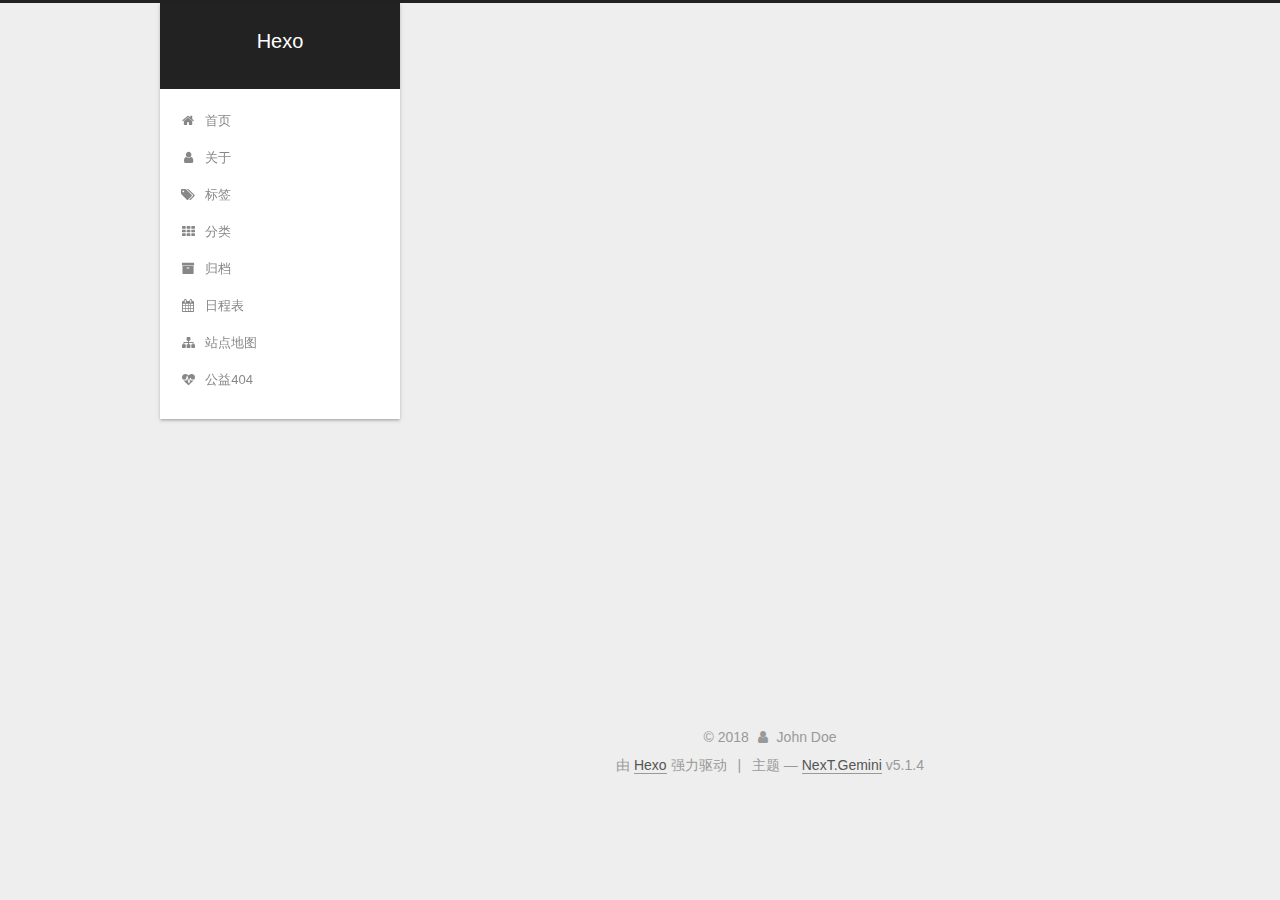
==== commit 21744452: "Site updated: 2018-08-06 17:44:23" ====
--- a/archives/index.html
+++ b/archives/index.html
@@ -5,7 +5,7 @@
   
 
 
-<html class="theme-next muse use-motion" lang="zh-Hans">
+<html class="theme-next gemini use-motion" lang="zh-Hans">
 <head>
   <meta charset="UTF-8"/>
 <meta http-equiv="X-UA-Compatible" content="IE=edge" />
@@ -93,7 +93,7 @@
   var NexT = window.NexT || {};
   var CONFIG = {
     root: '/',
-    scheme: 'Muse',
+    scheme: 'Gemini',
     version: '5.1.4',
     sidebar: {"position":"left","display":"post","offset":12,"b2t":false,"scrollpercent":false,"onmobile":false},
     fancybox: true,
@@ -186,12 +186,72 @@
         </li>
       
         
+        <li class="menu-item menu-item-about">
+          <a href="/about/" rel="section">
+            
+              <i class="menu-item-icon fa fa-fw fa-user"></i> <br />
+            
+            关于
+          </a>
+        </li>
+      
+        
+        <li class="menu-item menu-item-tags">
+          <a href="/tags/" rel="section">
+            
+              <i class="menu-item-icon fa fa-fw fa-tags"></i> <br />
+            
+            标签
+          </a>
+        </li>
+      
+        
+        <li class="menu-item menu-item-categories">
+          <a href="/categories/" rel="section">
+            
+              <i class="menu-item-icon fa fa-fw fa-th"></i> <br />
+            
+            分类
+          </a>
+        </li>
+      
+        
         <li class="menu-item menu-item-archives">
           <a href="/archives/" rel="section">
             
               <i class="menu-item-icon fa fa-fw fa-archive"></i> <br />
             
             归档
+          </a>
+        </li>
+      
+        
+        <li class="menu-item menu-item-schedule">
+          <a href="/schedule/" rel="section">
+            
+              <i class="menu-item-icon fa fa-fw fa-calendar"></i> <br />
+            
+            日程表
+          </a>
+        </li>
+      
+        
+        <li class="menu-item menu-item-sitemap">
+          <a href="/sitemap.xml" rel="section">
+            
+              <i class="menu-item-icon fa fa-fw fa-sitemap"></i> <br />
+            
+            站点地图
+          </a>
+        </li>
+      
+        
+        <li class="menu-item menu-item-commonweal">
+          <a href="/404/" rel="section">
+            
+              <i class="menu-item-icon fa fa-fw fa-heartbeat"></i> <br />
+            
+            公益404
           </a>
         </li>
       
@@ -251,7 +311,7 @@
 
       <h2 class="post-title">
         
-            <a class="post-title-link" href="/2018/08/03/hello-world/" itemprop="url">
+            <a class="post-title-link" href="/2018/08/06/hello-world/" itemprop="url">
               
                 <span itemprop="name">Hello World</span>
               
@@ -261,9 +321,9 @@
 
       <div class="post-meta">
         <time class="post-time" itemprop="dateCreated"
-              datetime="2018-08-03T17:33:43+08:00"
-              content="2018-08-03" >
-          08-03
+              datetime="2018-08-06T12:12:57+08:00"
+              content="2018-08-06" >
+          08-06
         </time>
       </div>
 
@@ -332,7 +392,25 @@
             
 
             
-
+              
+              
+              <div class="site-state-item site-state-categories">
+                <a href="/categories/index.html">
+                  <span class="site-state-item-count">1</span>
+                  <span class="site-state-item-name">分类</span>
+                </a>
+              </div>
+            
+
+            
+              
+              
+              <div class="site-state-item site-state-tags">
+                <a href="/tags/index.html">
+                  <span class="site-state-item-count">1</span>
+                  <span class="site-state-item-name">标签</span>
+                </a>
+              </div>
             
 
           </nav>
@@ -384,7 +462,7 @@
 
 
 
-  <div class="theme-info">主题 &mdash; <a class="theme-link" target="_blank" href="https://github.com/iissnan/hexo-theme-next">NexT.Muse</a> v5.1.4</div>
+  <div class="theme-info">主题 &mdash; <a class="theme-link" target="_blank" href="https://github.com/iissnan/hexo-theme-next">NexT.Gemini</a> v5.1.4</div>
 
 
 
@@ -484,6 +562,13 @@
   
   
 
+
+  <script type="text/javascript" src="/js/src/affix.js?v=5.1.4"></script>
+
+  <script type="text/javascript" src="/js/src/schemes/pisces.js?v=5.1.4"></script>
+
+
+
   
 
   
--- a/css/main.css
+++ b/css/main.css
@@ -189,7 +189,7 @@
   font-size: 14px;
   line-height: 2;
   color: #555;
-  background: #fff;
+  background: #eee;
 }
 @media (max-width: 767px) {
   body {
@@ -445,7 +445,7 @@
 .header-inner {
   margin: 0 auto;
   padding: 100px 0 70px;
-  width: 700px;
+  width: calc(100% - 252px);
 }
 @media (min-width: 1600px) {
   .container .header-inner {
@@ -457,7 +457,7 @@
 }
 .main-inner {
   margin: 0 auto;
-  width: 700px;
+  width: calc(100% - 252px);
 }
 @media (min-width: 1600px) {
   .container .main-inner {
@@ -474,7 +474,7 @@
 .footer-inner {
   box-sizing: border-box;
   margin: 20px auto;
-  width: 700px;
+  width: calc(100% - 252px);
 }
 @media (min-width: 1600px) {
   .container .footer-inner {
@@ -653,8 +653,8 @@
 @media (min-width: 992px) {
   .full-image.full-image.full-image.full-image {
     max-width: none;
-    width: 110%;
-    margin: 25px -5%;
+    width: 118%;
+    margin: 0 -9%;
   }
 }
 .blockquote-center,
@@ -940,11 +940,11 @@
   display: inline-block;
   padding: 0 20px;
   font-size: 14px;
-  color: #fff;
-  background: #222;
-  border: 2px solid #222;
+  color: #555;
+  background: #fff;
+  border: 2px solid #555;
   text-decoration: none;
-  border-radius: 0;
+  border-radius: 2px;
   transition-property: background-color;
   transition-duration: 0.2s;
   transition-timing-function: ease-in-out;
@@ -953,8 +953,8 @@
 }
 .btn:hover {
   border-color: #222;
-  color: #222;
-  background: #fff;
+  color: #fff;
+  background: #222;
 }
 .btn +.btn {
   margin: 0 0 8px 8px;
@@ -1066,7 +1066,7 @@
   width: 24px;
   background: #222;
   font-size: 12px;
-  opacity: 1;
+  opacity: 0.6;
   color: #fff;
   cursor: pointer;
   text-align: center;
@@ -1087,7 +1087,7 @@
   }
 }
 .back-to-top.back-to-top-on {
-  bottom: 19px;
+  bottom: 30px;
 }
 .header {
   background: transparent;
@@ -1136,7 +1136,7 @@
 .site-subtitle {
   margin-top: 10px;
   font-size: 13px;
-  color: #999;
+  color: #ddd;
 }
 .use-motion .brand {
   opacity: 0;
@@ -1209,7 +1209,8 @@
   transition-timing-function: ease-in-out;
   transition-delay: 0s;
 }
-.menu .menu-item a:hover {
+.menu .menu-item a:hover,
+.menu-item-active a {
   border-bottom-color: #222;
 }
 .menu .menu-item .fa {
@@ -1738,20 +1739,20 @@
   display: block;
   margin: 0 auto;
   padding: 2px;
-  max-width: 96px;
+  max-width: 120px;
   height: auto;
-  border: 2px solid #333;
+  border: 1px solid #eee;
 }
 .site-author-name {
-  margin: 5px 0 0;
+  margin: 0;
   text-align: center;
-  color: #f5f5f5;
-  font-weight: normal;
+  color: #222;
+  font-weight: 600;
 }
 .site-description {
-  margin-top: 5px;
+  margin-top: 0;
   text-align: center;
-  font-size: 14px;
+  font-size: 13px;
   color: #999;
 }
 .site-state {
@@ -1763,7 +1764,7 @@
 .site-state-item {
   display: inline-block;
   padding: 0 15px;
-  border-left: 1px solid #333;
+  border-left: 1px solid #eee;
 }
 .site-state-item:first-child {
   border-left: none;
@@ -1776,11 +1777,11 @@
   text-align: center;
   color: inherit;
   font-weight: 600;
-  font-size: 18px;
+  font-size: 16px;
 }
 .site-state-item-name {
   font-size: 13px;
-  color: inherit;
+  color: #999;
 }
 .feed-link {
   margin-top: 20px;
@@ -1822,7 +1823,7 @@
   width: 4px;
   height: 4px;
   border-radius: 50%;
-  background: #42224e;
+  background: #6773ff;
 }
 .links-of-blogroll {
   font-size: 13px;
@@ -1860,7 +1861,7 @@
   color: #555;
 }
 .sidebar-nav li:hover {
-  color: #f5f5f5;
+  color: #fc6423;
 }
 .page-post-detail .sidebar-nav-toc {
   padding: 0 5px;
@@ -1869,11 +1870,11 @@
   margin-left: 10px;
 }
 .sidebar-nav .sidebar-nav-active {
-  color: #87daff;
-  border-bottom-color: #87daff;
+  color: #fc6423;
+  border-bottom-color: #fc6423;
 }
 .sidebar-nav .sidebar-nav-active:hover {
-  color: #87daff;
+  color: #fc6423;
 }
 .sidebar-panel {
   display: none;
@@ -1906,12 +1907,12 @@
   transition-timing-function: ease-in-out;
   transition-delay: 0s;
   transition-property: all;
-  color: #999;
-  border-bottom-color: #555;
+  color: #666;
+  border-bottom-color: #ccc;
 }
 .post-toc ol a:hover {
-  color: #ccc;
-  border-bottom-color: #ccc;
+  color: #000;
+  border-bottom-color: #000;
 }
 .post-toc .nav-item {
   overflow: hidden;
@@ -1933,14 +1934,14 @@
   display: block;
 }
 .post-toc .nav .active > a {
-  color: #87daff;
-  border-bottom-color: #87daff;
+  color: #fc6423;
+  border-bottom-color: #fc6423;
 }
 .post-toc .nav .active-current > a {
-  color: #87daff;
+  color: #fc6423;
 }
 .post-toc .nav .active-current > a:hover {
-  color: #87daff;
+  color: #fc6423;
 }
 .footer {
   font-size: 14px;
@@ -2580,83 +2581,543 @@
   }
 }
 .page-post-detail .sidebar-toggle-line {
-  background: #87daff;
+  background: #fc6423;
 }
 .page-post-detail .comments {
   overflow: hidden;
 }
-@media (max-width: 767px) {
-  .header-inner,
-  .container .main-inner,
+.header {
+  position: relative;
+  margin: 0 auto;
+  width: 75%;
+}
+@media (min-width: 768px) and (max-width: 991px) {
+  .header {
+    width: auto;
+  }
+}
+@media (max-width: 767px) {
+  .header {
+    width: auto;
+  }
+}
+.header-inner {
+  position: absolute;
+  top: 0;
+  overflow: hidden;
+  padding: 0;
+  width: 240px;
+  background: #fff;
+  box-shadow: 0 2px 2px 0 rgba(0,0,0,0.12), 0 3px 1px -2px rgba(0,0,0,0.06), 0 1px 5px 0 rgba(0,0,0,0.12);
+  border-radius: initial;
+}
+@media (min-width: 1600px) {
+  .container .header-inner {
+    width: 240px;
+  }
+}
+@media (min-width: 768px) and (max-width: 991px) {
+  .header-inner {
+    position: relative;
+    width: auto;
+    border-radius: initial;
+  }
+}
+@media (max-width: 767px) {
+  .header-inner {
+    position: relative;
+    width: auto;
+    border-radius: initial;
+  }
+}
+.main:before,
+.main:after {
+  content: " ";
+  display: table;
+}
+.main:after {
+  clear: both;
+}
+@media (min-width: 768px) and (max-width: 991px) {
+  .main {
+    padding-bottom: 100px;
+  }
+}
+@media (max-width: 767px) {
+  .main {
+    padding-bottom: 100px;
+  }
+}
+.container .main-inner {
+  width: 75%;
+}
+@media (min-width: 768px) and (max-width: 991px) {
+  .container .main-inner {
+    width: auto;
+  }
+}
+@media (max-width: 767px) {
+  .container .main-inner {
+    width: auto;
+  }
+}
+.content-wrap {
+  float: right;
+  box-sizing: border-box;
+  padding: 40px;
+  width: calc(100% - 252px);
+  background: #fff;
+  min-height: 700px;
+  box-shadow: 0 2px 2px 0 rgba(0,0,0,0.12), 0 3px 1px -2px rgba(0,0,0,0.06), 0 1px 5px 0 rgba(0,0,0,0.12);
+  border-radius: initial;
+}
+@media (min-width: 768px) and (max-width: 991px) {
+  .content-wrap {
+    width: 100%;
+    padding: 20px;
+    border-radius: initial;
+  }
+}
+@media (max-width: 767px) {
+  .content-wrap {
+    width: 100%;
+    padding: 20px;
+    min-height: auto;
+    border-radius: initial;
+  }
+}
+.sidebar {
+  position: static;
+  float: left;
+  margin-top: 300px;
+  width: 240px;
+  background: #eee;
+  box-shadow: none;
+}
+@media (min-width: 768px) and (max-width: 991px) {
+  .sidebar {
+    display: none;
+  }
+}
+@media (max-width: 767px) {
+  .sidebar {
+    display: none;
+  }
+}
+.sidebar-toggle {
+  display: none;
+}
+.footer-inner {
+  width: 75%;
+  padding-left: 260px;
+}
+@media (min-width: 768px) and (max-width: 991px) {
   .footer-inner {
     width: auto;
-  }
-}
-embed {
-  display: block;
-  margin: 0px auto 25px auto;
-}
-.custom-logo .site-meta-headline {
-  text-align: center;
-}
-.custom-logo .brand {
+    padding-left: 0 !important;
+    padding-right: 0 !important;
+  }
+}
+@media (max-width: 767px) {
+  .footer-inner {
+    width: auto;
+    padding-left: 0 !important;
+    padding-right: 0 !important;
+  }
+}
+.sidebar-position-right .header-inner {
+  right: 0;
+}
+.sidebar-position-right .content-wrap {
+  float: left;
+}
+.sidebar-position-right .sidebar {
+  float: right;
+}
+.sidebar-position-right .footer-inner {
+  padding-left: 0;
+  padding-right: 260px;
+}
+.site-brand-wrapper {
+  position: relative;
+}
+.site-meta {
+  padding: 20px 0;
+  color: #fff;
+  background: #222;
+}
+@media (min-width: 768px) and (max-width: 991px) {
+  .site-meta {
+    box-shadow: 0 0 16px rgba(0,0,0,0.5);
+  }
+}
+@media (max-width: 767px) {
+  .site-meta {
+    box-shadow: 0 0 16px rgba(0,0,0,0.5);
+  }
+}
+.brand {
+  padding: 0;
   background: none;
 }
-.custom-logo .site-title {
-  margin: 10px auto 0;
-  font-size: 24px;
-  color: #222;
-}
-.custom-logo .site-title a {
-  border: none;
-}
-.custom-logo-image {
-  margin: 0 auto;
-  padding: 5px;
-  max-width: 150px;
-  background: #fff;
-}
-@media (max-width: 767px) {
-  .site-nav {
-    position: absolute;
-    left: 0;
-    top: 52px;
-    margin: 0;
-    width: 100%;
-    padding: 0;
-    background: #fff;
-    border-bottom: 1px solid #ddd;
-    z-index: 1030;
-  }
-}
-@media (max-width: 767px) {
-  .menu {
-    text-align: left;
-  }
-}
-@media (max-width: 767px) {
-  .menu .menu-item {
-    display: block;
-    margin: 0 10px;
-    vertical-align: top;
-  }
-}
-@media (max-width: 767px) {
-  .menu .menu-item br {
-    display: none;
-  }
-}
-@media (max-width: 767px) {
-  .menu .menu-item a {
-    padding: 5px 10px;
-  }
-}
-.menu .menu-item .fa {
-  margin-right: 0;
+.brand:hover {
+  color: #fff;
+}
+.site-subtitle {
+  margin: 10px 10px 0;
+  font-weight: initial;
 }
 .site-search form {
   display: none;
 }
+.site-nav {
+  border-top: none;
+}
+@media (min-width: 768px) and (max-width: 991px) {
+  .site-nav {
+    display: none !important;
+  }
+}
+@media (min-width: 768px) and (max-width: 991px) {
+  .site-nav-on {
+    display: block !important;
+  }
+}
+.menu .menu-item {
+  display: block;
+  margin: 0;
+}
+.menu .menu-item a {
+  position: relative;
+  box-sizing: border-box;
+  padding: 5px 20px;
+  text-align: left;
+  line-height: inherit;
+  transition-property: background-color;
+  transition-duration: 0.2s;
+  transition-timing-function: ease-in-out;
+  transition-delay: 0s;
+}
+.menu .menu-item a:hover,
+.menu-item-active a {
+  background: #f9f9f9;
+  border-bottom-color: #fff;
+}
+.menu .menu-item br {
+  display: none;
+}
+.menu-item-active a:after {
+  content: " ";
+  position: absolute;
+  top: 50%;
+  margin-top: -3px;
+  right: 15px;
+  width: 6px;
+  height: 6px;
+  border-radius: 50%;
+  background-color: #bbb;
+}
+.btn-bar {
+  background-color: #fff;
+}
+.site-nav-toggle {
+  left: 20px;
+  top: 50%;
+  -webkit-transform: translateY(-50%);
+  -webkit-transform: translateY(-50%);
+  -moz-transform: translateY(-50%);
+  -ms-transform: translateY(-50%);
+  -o-transform: translateY(-50%);
+  transform: translateY(-50%);
+}
+@media (min-width: 768px) and (max-width: 991px) {
+  .site-nav-toggle {
+    display: block;
+  }
+}
+.use-motion .sidebar .motion-element {
+  opacity: 1;
+}
+.sidebar {
+  margin-left: -100%;
+  right: auto;
+  bottom: auto;
+  -webkit-transform: none;
+}
+.sidebar-inner {
+  box-sizing: border-box;
+  width: 240px;
+  color: #555;
+  background: #fff;
+  box-shadow: 0 2px 2px 0 rgba(0,0,0,0.12), 0 3px 1px -2px rgba(0,0,0,0.06), 0 1px 5px 0 rgba(0,0,0,0.12), 0 -1px 0.5px 0 rgba(0,0,0,0.09);
+  border-radius: initial;
+  opacity: 0;
+}
+.sidebar-inner.affix {
+  position: fixed;
+  top: 12px;
+}
+.sidebar-inner.affix-bottom {
+  position: absolute;
+}
+.site-overview {
+  text-align: left;
+}
+.site-author:before,
+.site-author:after {
+  content: " ";
+  display: table;
+}
+.site-author:after {
+  clear: both;
+}
+.sidebar a {
+  color: #555;
+}
+.sidebar a:hover {
+  color: #222;
+}
+.site-state-item {
+  padding: 0 10px;
+}
+.links-of-author-item a:before {
+  display: none;
+}
+.links-of-author-item a {
+  border-bottom: none;
+  text-decoration: underline;
+}
+.feed-link {
+  border-top: 1px dotted #ccc;
+  border-bottom: 1px dotted #ccc;
+  text-align: center;
+}
+.feed-link a {
+  display: block;
+  color: #fc6423;
+  border: none;
+}
+.feed-link a:hover {
+  background: none;
+  color: #e34603;
+}
+.feed-link a:hover i {
+  color: #e34603;
+}
+.links-of-author {
+  display: flex;
+  flex-wrap: wrap;
+  justify-content: center;
+}
+.links-of-author-item {
+  margin: 5px 0 0;
+  width: 50%;
+}
+.links-of-author-item a {
+  max-width: 216px;
+  box-sizing: border-box;
+  display: inline-block;
+  margin-right: 0;
+  margin-bottom: 0;
+  padding: 0 5px;
+  overflow: hidden;
+  white-space: nowrap;
+  text-overflow: ellipsis;
+}
+.links-of-author-item a {
+  display: block;
+  text-decoration: none;
+}
+.links-of-author-item a:hover {
+  border-radius: 4px;
+  background: #eee;
+}
+.links-of-author-item .fa {
+  margin-right: 2px;
+  font-size: 16px;
+}
+.links-of-author-item .fa-globe {
+  font-size: 15px;
+}
+.links-of-blogroll {
+  text-align: center;
+  margin-top: 20px;
+  padding: 3px 0 0;
+  border-top: 1px dotted #ccc;
+}
+.links-of-blogroll-title {
+  margin-top: 0;
+}
+.links-of-blogroll-item {
+  padding: 0;
+}
+.links-of-blogroll-inline:before,
+.links-of-blogroll-inline:after {
+  content: " ";
+  display: table;
+}
+.links-of-blogroll-inline:after {
+  clear: both;
+}
 .links-of-blogroll-inline .links-of-blogroll-item {
-  display: inline-block;
-}
+  margin: 5px 0 0;
+  width: 50%;
+  display: inline-block;
+  width: unset;
+}
+.links-of-blogroll-inline .links-of-blogroll-item a {
+  max-width: 216px;
+  box-sizing: border-box;
+  display: inline-block;
+  margin-right: 0;
+  margin-bottom: 0;
+  padding: 0 5px;
+  overflow: hidden;
+  white-space: nowrap;
+  text-overflow: ellipsis;
+}
+.content-wrap {
+  padding: initial;
+  background: initial;
+  box-shadow: initial;
+  border-radius: initial;
+}
+.post-block {
+  padding: 40px;
+  background: #fff;
+  box-shadow: 0 2px 2px 0 rgba(0,0,0,0.12), 0 3px 1px -2px rgba(0,0,0,0.06), 0 1px 5px 0 rgba(0,0,0,0.12);
+  border-radius: initial;
+}
+#posts > article + article .post-block {
+  margin-top: 12px;
+  box-shadow: 0 2px 2px 0 rgba(0,0,0,0.12), 0 3px 1px -2px rgba(0,0,0,0.06), 0 1px 5px 0 rgba(0,0,0,0.12), 0 -1px 0.5px 0 rgba(0,0,0,0.09);
+  border-radius: initial;
+}
+.comments {
+  padding: 40px;
+  margin: initial;
+  margin-top: 12px;
+  background: #fff;
+  box-shadow: 0 2px 2px 0 rgba(0,0,0,0.12), 0 3px 1px -2px rgba(0,0,0,0.06), 0 1px 5px 0 rgba(0,0,0,0.12), 0 -1px 0.5px 0 rgba(0,0,0,0.09);
+  border-radius: initial;
+}
+.posts-expand {
+  padding-top: initial;
+}
+.post-nav-divider {
+  width: 4%;
+}
+.post-nav-item {
+  width: 48%;
+}
+.post-eof,
+.post-spread {
+  display: none !important;
+}
+.pagination {
+  margin: 12px 0 0;
+  border-top: initial;
+  background: #fff;
+  box-shadow: 0 2px 2px 0 rgba(0,0,0,0.12), 0 3px 1px -2px rgba(0,0,0,0.06), 0 1px 5px 0 rgba(0,0,0,0.12), 0 -1px 0.5px 0 rgba(0,0,0,0.09);
+  border-radius: initial;
+  padding: 10px 0 10px;
+}
+.pagination .prev,
+.pagination .next,
+.pagination .page-number {
+  margin-bottom: initial;
+  top: initial;
+}
+.main {
+  padding-bottom: initial;
+}
+.footer {
+  bottom: auto;
+}
+.post-header h1,
+.post-header h2 {
+  margin: initial;
+}
+.posts-expand .post-title-link {
+  line-height: inherit;
+}
+.posts-expand .post-title {
+  font-size: 1.7em;
+}
+.post-body h1 {
+  font-size: 1.6em;
+  border-bottom: 1px solid #eee;
+}
+.post-body h2 {
+  font-size: 1.45em;
+  border-bottom: 1px solid #eee;
+}
+.post-body h3 {
+  font-size: 1.3em;
+  border-bottom: 1px dotted #eee;
+}
+.post-body h4 {
+  font-size: 1.2em;
+}
+.post-body h5 {
+  font-size: 1.07em;
+}
+.post-body h6 {
+  font-size: 1.03em;
+}
+@media (min-width: 768px) and (max-width: 991px) {
+  .content-wrap {
+    padding: 10px;
+  }
+  .posts-expand {
+    margin: initial;
+  }
+  .posts-expand .post-button {
+    margin-top: 20px;
+  }
+  .post-block {
+    padding: 20px;
+    box-shadow: 0 2px 2px 0 rgba(0,0,0,0.12), 0 3px 1px -2px rgba(0,0,0,0.06), 0 1px 5px 0 rgba(0,0,0,0.12), 0 -1px 0.5px 0 rgba(0,0,0,0.09);
+    border-radius: initial;
+  }
+  #posts > article + article .post-block {
+    margin-top: 10px;
+  }
+  .comments {
+    margin-top: 10px;
+    padding: 10px 20px;
+  }
+  .pagination {
+    margin: 10px 0 0;
+  }
+}
+@media (max-width: 767px) {
+  .content-wrap {
+    padding: 8px;
+  }
+  .posts-expand {
+    margin: initial;
+  }
+  .posts-expand .post-button {
+    margin-top: 12px;
+  }
+  .posts-expand img {
+    padding: initial !important;
+  }
+  .post-block {
+    padding: 12px;
+    min-height: auto;
+    box-shadow: 0 2px 2px 0 rgba(0,0,0,0.12), 0 3px 1px -2px rgba(0,0,0,0.06), 0 1px 5px 0 rgba(0,0,0,0.12), 0 -1px 0.5px 0 rgba(0,0,0,0.09);
+    border-radius: initial;
+  }
+  #posts > article + article .post-block {
+    margin-top: 8px;
+  }
+  .comments {
+    margin-top: 8px;
+    padding: 0 12px;
+  }
+  .pagination {
+    margin: 8px 0 0;
+  }
+}
